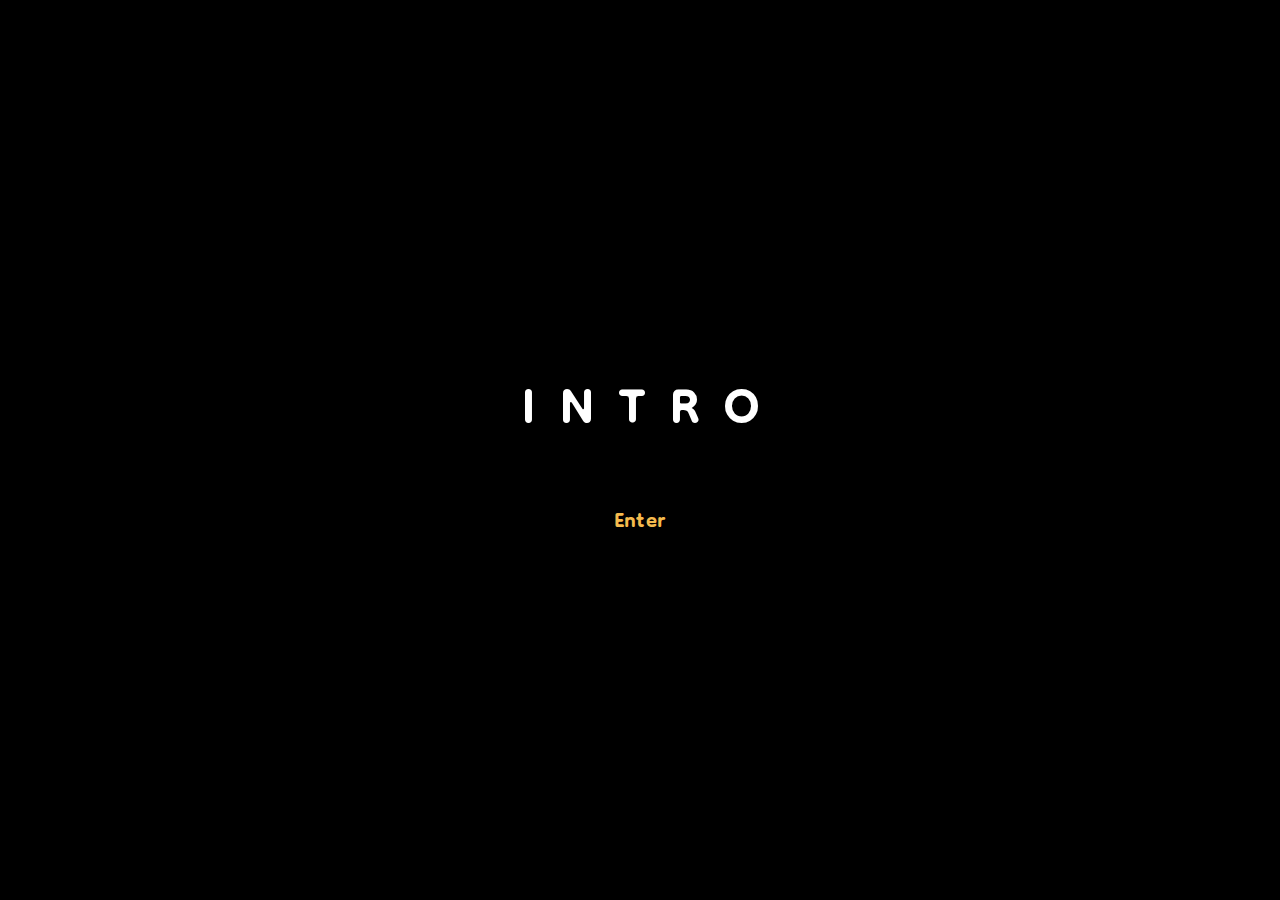
==== index.html @ d5b04a64 "Add files via upload" ====
<!DOCTYPE html>
<html lang="en">
<head>
    <meta charset="UTF-8">
    <meta http-equiv="X-UA-Compatible" content="IE=edge">
    <meta name="viewport" content="width=device-width, initial-scale=1.0">
    <title>Document</title>
    <link rel="preconnect" href="https://fonts.googleapis.com">
    <link rel="preconnect" href="https://fonts.gstatic.com" crossorigin>
    <link href="https://fonts.googleapis.com/css2?family=Dongle&display=swap" rel="stylesheet">
    <link rel="stylesheet" href="./css/style.css">
    <script src="./js/jquery-3.6.0.min.js"></script>
    <script src="./js/app.js"></script>
</head>
<body>
    <div class="wrapper">
      <h1>신입 프론트엔드 개발자<br>
        장광록입니다.</h1>
        <a href="#" class="more-button">More</a>
    </div>
    <div class="welcome-section content-hidden">
      <div class="content-wrap">
        <ul class="fly-in-text">
          <li>I</li>
          <li>N</li>
          <li>T</li>
          <li>R</li>
          <li>O</li>
        </ul>
        <a href="#" class="enter-button">Enter</a>
      </div>
    </div>
    <div id="wrap" class="hidden">
        <header id="header">
            <nav id="nav">  
              <ul>
                <li class="home"><a href="#home">Home</a></li>
                <li class="about"><a href="#about">About</a></li>
                <li class="portfolio"><a href="#portfolio">Portfolio</a></li>
                <li class="contact"><a href="#footer">Contact</a></li>
              </ul>
            </nav>
            <div id="home">
              <div id="home-text">
                <h1>소통을 중요시하며<br>늘 배우고 발전하는</h1>  
                <h2>신입 프론트엔드 개발자 장광록입니다.</h2>
              </div>
              <div id="about-button">
                <button><a href="#about">about</a></button>
              </div>
            </div>
        </header>
        <main id="main">
          <section id="about">
            <article id="img">
              <img src="./images/face.jpg" alt="증명사진">
            </article>
            <article id="text">
              <ul>
                <li>
                  html, css와 같은 웹 개발의 가장 기초적인
                  기술로 본격적인 코딩 공부를 시작하엿습니다.</li>
                <li>
                  이 후 Javascript를 이용한 프로그래밍 기술을 익히고
                  프레임워크 중 하나인 React를 선택하여 익히면서 전반적인
                  프론트엔드 개발자로서의 능력을 기르고 있는 중입니다.
                </li>
                <li>
                  지금까지 공부했던 내용과 이제부터 경험하게 될 여러 실무 과정을 통하여
                  늘 조금씩 발전하는 개발자가 되는 것이 저의 목표입니다.
                </li>
                <li>
                  항상 적극적인 소통과 배움에 임하는 자세, 부족함을 극복할 근성과 
                  열정으로 함께 성장해 나갈 수 있는 일원이 되겠습니다.
                </li>
              </ul>
            </article>
          </section>
          <section id="portfolio">
            <dl>
              <dt><img src="./images/미세먼지.png" alt="1번"><a href=""></a></dt>
              <dd><h2>도시별 미세먼지 측정</h2><br>
                <p>React 내에서 미세먼지 및 오존 등급 공공 API를 이용하여
                  각 도시별로 해당 정보를 검색 할 수 있는 사이트 입니다.
                </p>
                <a href="https://github.com/rokkkk1125" target="_blank">
                  github에서 코드 확인하기
                </a>
                <a href="https://velog.io/@rokkkk1125/API%EB%A5%BC-%ED%99%9C%EC%9A%A9%ED%95%9C-React-%EC%97%B0%EC%8A%B5-%ED%94%84%EB%A1%9C%EC%A0%9D%ED%8A%B8" target="_blank">
                  velog에서 제작 과정 알아보기
                </a><br>
              </dd>
            </dl>
            <dl>
              <dt><img src="./images/영화검색.png" alt="2번"><a href=""></a></dt>
              <dd><h2>영화 검색 사이트</h2><br>
                <p>React 내에서 네이버 오픈 API를 axios 방식으로 이용하여
                  검색 기능을 구현하였습니다.
                </p>
                <a href="https://github.com/rokkkk1125/movie-api" target="_blank">
                  GITHUB에서 코드 확인하기
                </a>
                <a href="https://velog.io/@rokkkk1125/Naver-API%EB%A5%BC-%ED%99%9C%EC%9A%A9%ED%95%9C-%EC%98%81%ED%99%94-%EA%B2%80%EC%83%89" target="_blank">
                  velog에서 제작 과정 알아보기
                </a><br>
              </dd>
            </dl>
            <dl>
              <dt><img src="./images/페이지네이션.png" alt="3번"><a href=""></a></dt>
              <dd><h2>페이지네이션</h2><br>
                <p>React hook을 이용하여 페이지네이션 기능을 구현하였습니다.</p>
                <a href="https://github.com/rokkkk1125" target="_blank">
                  GITHUB에서 코드 확인하기
                </a>
                <a href="https://velog.io/@rokkkk1125/React-hook%EC%9C%BC%EB%A1%9C-%EA%B5%AC%ED%98%84%ED%95%9C-%ED%8E%98%EC%9D%B4%EC%A7%80%EB%84%A4%EC%9D%B4%EC%85%98" target="_blank">
                  velog에서 제작 과정 알아보기
                </a><br>
                </dd>
            </dl>
            <dl>
              <dt><img src="./images/상품구매.png" alt="4번"><a href=""></a></dt>
              <dd><h2>상품 구매 페이지</h2><br>
                <p>JQuery를 이용하여 선택 목록의 추가 및 삭제와 가격 계산 같은 
                  기능들을 구현하였습니다.
                </p>
                <a href="https://github.com/rokkkk1125/buy-page" target="_blank">
                  GITHUB에서 코드 확인하기
                </a>
                <a href="https://velog.io/@rokkkk1125/JQuery%EB%A5%BC-%EC%9D%B4%EC%9A%A9%ED%95%9C-G%EB%A7%88%EC%BC%93-%EC%83%81%ED%92%88-%EA%B5%AC%EB%A7%A4-%ED%8E%98%EC%9D%B4%EC%A7%80-%EA%B5%AC%ED%98%84" target="_blank">
                  velog에서 제작 과정 알아보기
                </a>
                <a href="./project/gmarket/index.html" target="_blank">사이트 둘러보기</a>
              </dd>
            </dl>
            <dl>
              <dt><img src="./images/Momentum.png" alt="5번"><a href=""></a></dt>
              <dd><h2>Momentum</h2><br>
                <p>Javascript를 이용한 Local Storage 내에 데이터 저장 방법 및 
                  기타 여러 기능들을 구현한 사이트입니다.
                </p>
                <a href="https://github.com/rokkkk1125" target="_blank">
                  GITHU에서 코드 확인하기
                </a>
                <a href="https://velog.io/@rokkkk1125" target="_blank">
                  velog에서 제작 과정 알아보기
                </a>
                <a href="./project/hello/index.html" target="_blank">사이트 둘러보기</a>
              </dd>
            </dl>
          </section>
        </main>
        <footer id="footer">
          <div id="icon">
              <a href="https://github.com/rokkkk1125" target="_blank"><img src="./images/github.png" alt="깃허브"></a>
              <a href="https://velog.io/@rokkkk1125" target="_blank"><img src="./images/velog.png" alt="깃허브"></a>
              <address>
                Tel : 010 - 7651 - 6780
              </address>
              <E-mail>
                rokkkk1125@kakao.com
              </E-mail>
          </div>
        </footer>
    </div>
</body>
</html>
---- css/style.css ----
* {
   margin: 0;
   padding: 0;
   font-family: 'Dongle', sans-serif;
 }
 html{
	scroll-behavior: smooth;
}
 a{
  text-decoration: none;
  color: white;
 }
 body{
   font-weight: 700;
 }
 .wrapper {
   position: absolute;
   top: 50%;
   left: 50%;
   transform: translate(-50%, -50%);
   font-weight: lighter;
   font-size: 40px;
   text-align: center;
 }
 .welcome-section {
   position: absolute;
   width: 100%;
   height: 100%;
   top: 0;
   left: 0;
   background: #000;
   overflow: hidden;
 }
 .content-wrap {
   position: absolute;
   top: 50%;
   left: 50%;
   transform: translate(-50%, -50%);
 }
 .fly-in-text{
   list-style: none;
 }
 .fly-in-text li {
   display: inline-block;
   margin-right: 20px;
   font-size: 5em;
   color: #fff;
   opacity: 1;
   transition: all 3s ease;
 }
 .fly-in-text li:nth-child(5){
   margin-right: 0;
 }
 .enter-button {
   display: block;
   text-align: center;
   font-size: 2em;
   text-decoration: none;
   color: #F5BB4E;
   opacity: 1;
   margin-top: 30px;
   transition: all 1s ease 3s;
 }
 .content-hidden .fly-in-text li {opacity: 0;}
 .content-hidden .fly-in-text li:nth-child(1) {transform: translate3d(-60px,0,0);}
 .content-hidden .fly-in-text li:nth-child(2) {transform: translate3d(-30px,0,0);}
 .content-hidden .fly-in-text li:nth-child(3) {transform: translate3d(0px,0,0);}
 .content-hidden .fly-in-text li:nth-child(4) {transform: translate3d(30px,0,0);}
 .content-hidden .fly-in-text li:nth-child(5) {transform: translate3d(60px,0,0);}
 .content-hidden .enter-button {opacity: 0; transform: translate3d(0,-30px,0);}

 .more-button{
   text-align: center;
   font-size: 2em;
   text-decoration: none;
   color: #F5BB4E;
   margin-top: 30px;
   list-style: none;
 }

.hidden{
  display: none;
}

#wrap{
  background: linear-gradient(to bottom, rgba(255,255,255,0.15) 0%, rgba(0,0,0,0.15) 100%), radial-gradient(at top center, rgba(255,255,255,0.40) 0%, rgba(0,0,0,0.40) 120%) #989898;
  background-blend-mode: multiply,multiply;
}

#header #nav{
  position: fixed;
  font-size: 2em;
  cursor: pointer;
  display: flex;
  margin: 10px;
  line-height: 1.5;
}

#nav .home:hover{
  border-bottom: 1px solid white;
}

#nav .about:hover{
  border-bottom: 1px solid white;
}

#nav .portfolio:hover{
  border-bottom: 1px solid white;
}

#nav .contact:hover{
  border-bottom: 1px solid white;
}

#header #home{
  height: 1000px;
  text-align: center;
}

#home #home-text{
  padding-top: 100px;
  font-size: 3em;
}

#home #home-text h1{
  padding: 50px;
}

#home #home-text h2{
  font-size: 1em;
  padding-bottom: 200px;
}

#home #about-button button{
  font-size: 3em;
  background: none;
  padding: 5px 20px;
  cursor: pointer;
  text-transform: uppercase;
  border-radius: 10%;
}

#main{
  height: 2000px;
  text-align: center;
}

#main #about{
  height: 1000px;
  display: flex;
  justify-content: space-evenly;
  padding-top: 200px;
}

#main #about #text{
  width: 800px;
}


#main #about #text ul li{
  text-align: left;
  font-size: 30px;
  margin: 50px;
}

#main #portfolio{
  height: 2300px;
  padding-top: 100px;
  background: linear-gradient(to bottom, rgba(255,255,255,0.15) 0%, rgba(0,0,0,0.15) 100%), radial-gradient(at top center, rgba(255,255,255,0.40) 0%, rgba(0,0,0,0.40) 120%) #989898;
  background-blend-mode: multiply,multiply;
}

#main #portfolio dl{
  display: flex;
  margin: 50px;
  justify-content: center;
  font-size: 25px;
}


#main #portfolio dt img{
  background-size: cover;
}

#main #portfolio dd{
  width: 640px;
  height: 350px;
  text-align: left;
  margin-left: 50px;
}

#main #portfolio dd a{
  color: white;
  border: 2px solid white;
  border-radius: 10%;
  margin: 20px;
  display: flex;
  box-sizing: border-box;
} 

#main #portfolio dd a:hover{
  background-color: rgba(255,255,255,0.15);
}

#footer{
  height: 200px;
  background-color: white;
  display: flex;
  text-align: center;
  align-items: center;
  justify-content: center;
  margin-top: 1500px;
}


#icon img{
  width: 80px;
}
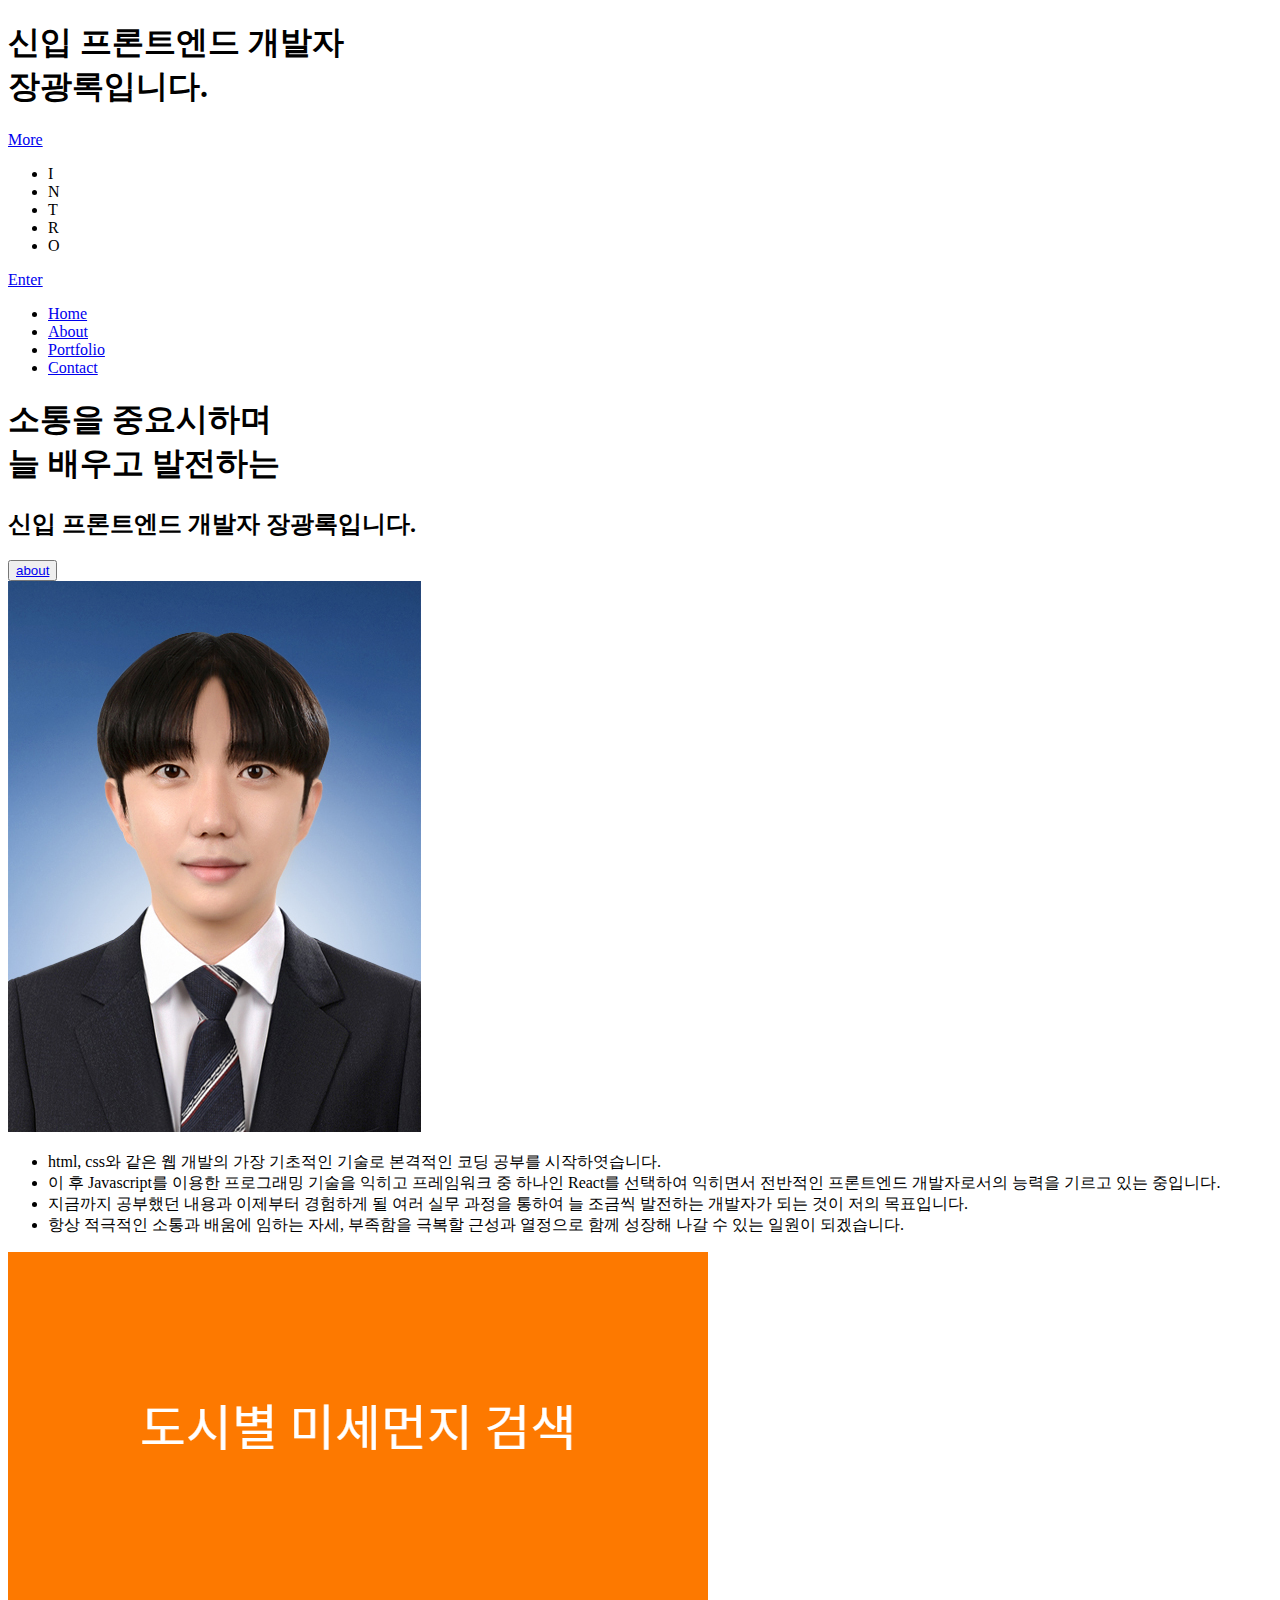
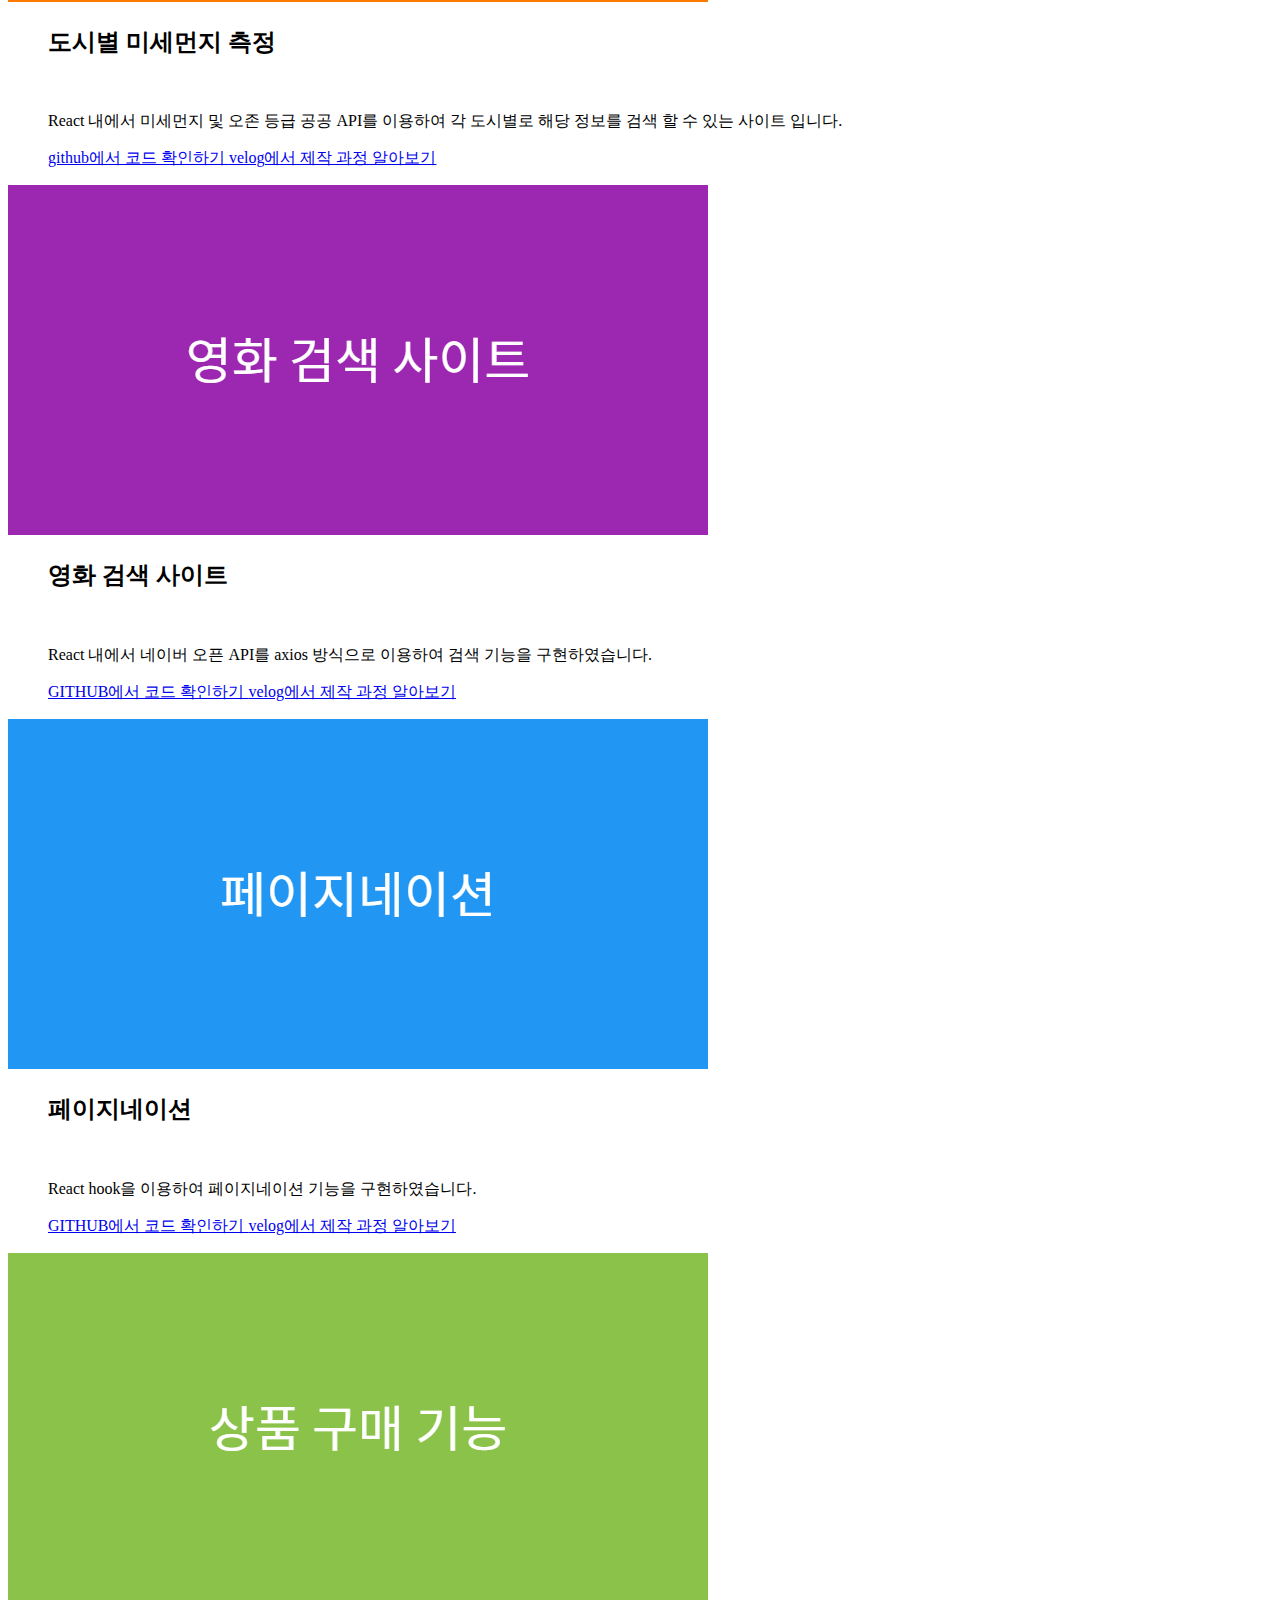
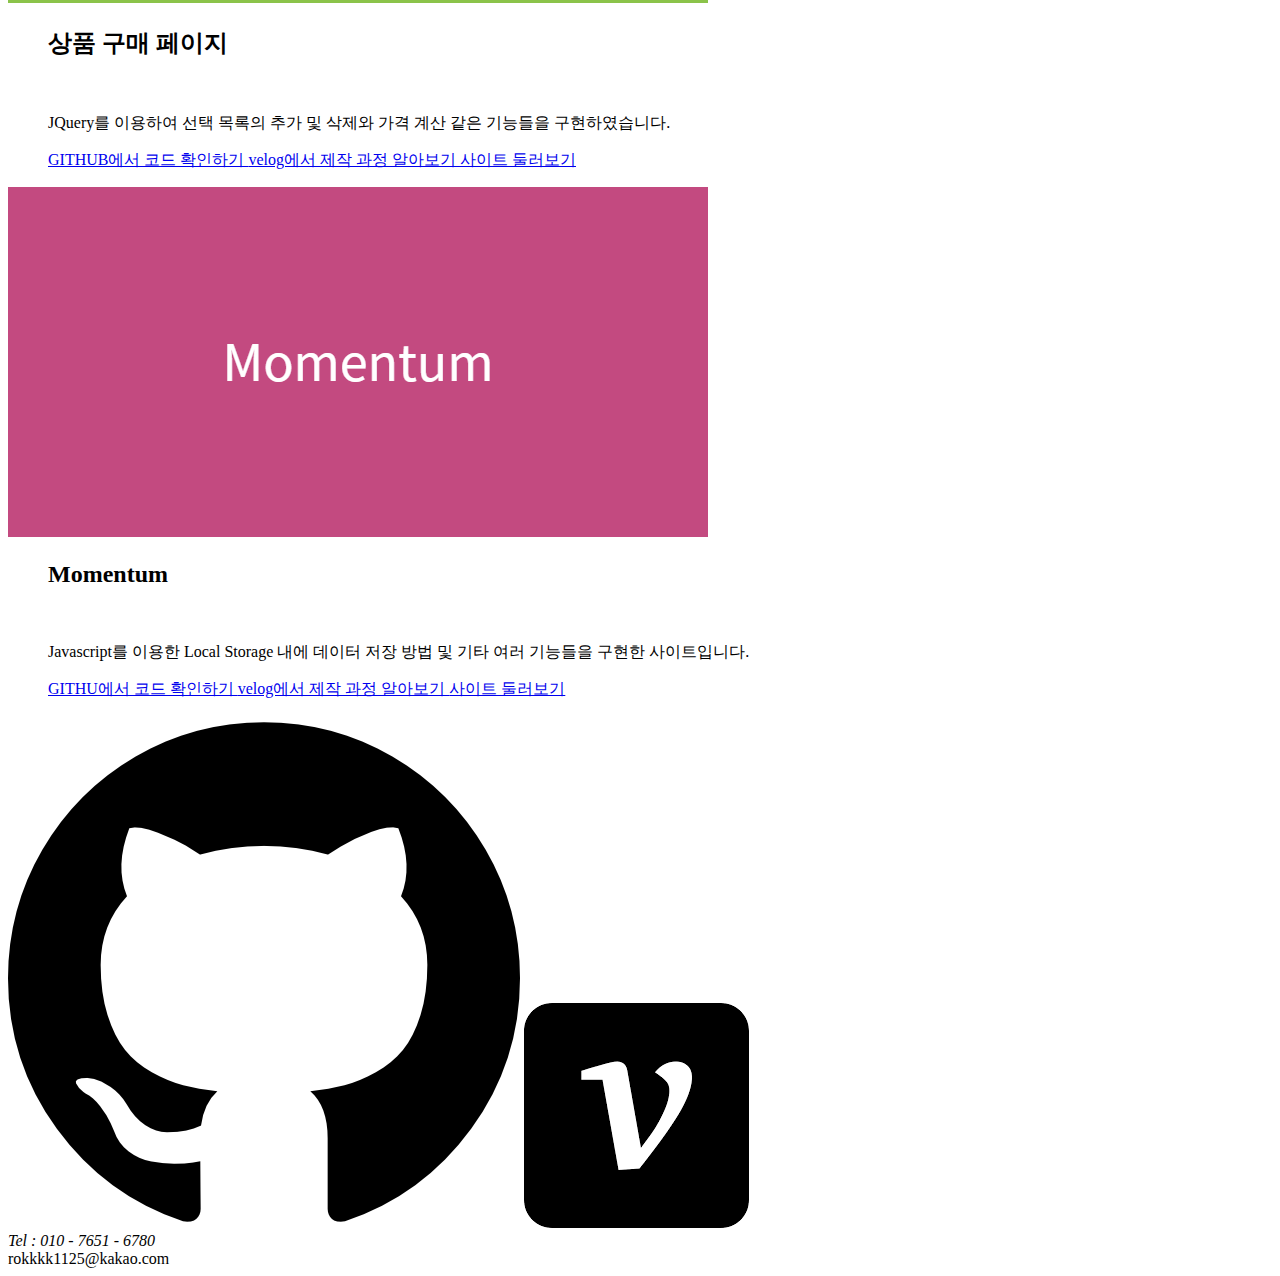
==== commit e2e864ed: "Add files via upload" ====
--- a/index.html
+++ b/index.html
@@ -6,9 +6,8 @@
     <meta name="viewport" content="width=device-width, initial-scale=1.0">
     <title>Document</title>
     <link rel="preconnect" href="https://fonts.googleapis.com">
-    <link rel="preconnect" href="https://fonts.gstatic.com" crossorigin>
-    <link href="https://fonts.googleapis.com/css2?family=Dongle&display=swap" rel="stylesheet">
-    <link rel="stylesheet" href="./css/style.css">
+  <link rel="preconnect" href="https://fonts.gstatic.com" crossorigin>
+  <link href="https://fonts.googleapis.com/css2?family=Nanum+Gothic&display=swap" rel="stylesheet">
     <script src="./js/jquery-3.6.0.min.js"></script>
     <script src="./js/app.js"></script>
 </head>
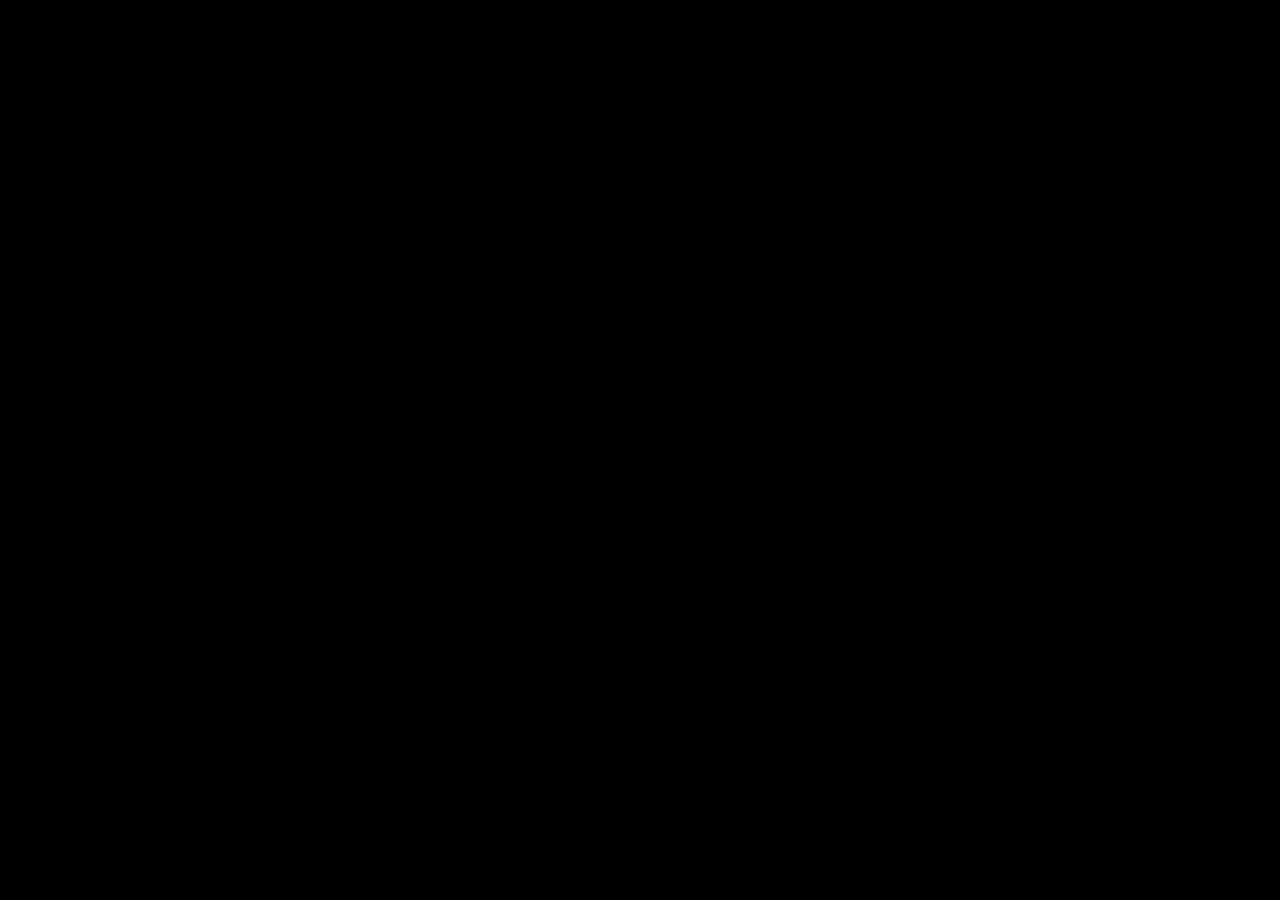
==== commit f7a4c16c: "Add files via upload" ====
--- a/index.html
+++ b/index.html
@@ -6,8 +6,9 @@
     <meta name="viewport" content="width=device-width, initial-scale=1.0">
     <title>Document</title>
     <link rel="preconnect" href="https://fonts.googleapis.com">
-  <link rel="preconnect" href="https://fonts.gstatic.com" crossorigin>
-  <link href="https://fonts.googleapis.com/css2?family=Nanum+Gothic&display=swap" rel="stylesheet">
+    <link rel="preconnect" href="https://fonts.gstatic.com" crossorigin>
+    <link href="https://fonts.googleapis.com/css2?family=Nanum+Gothic&display=swap" rel="stylesheet">
+    <link rel="stylesheet" href="./css/style.css">
     <script src="./js/jquery-3.6.0.min.js"></script>
     <script src="./js/app.js"></script>
 </head>
--- a/css/style.css
+++ b/css/style.css
@@ -0,0 +1,218 @@
+* {
+   margin: 0;
+   padding: 0;
+   font-family: 'Dongle', sans-serif;
+ }
+ html{
+	scroll-behavior: smooth;
+}
+ a{
+  text-decoration: none;
+  color: white;
+ }
+ body{
+   font-weight: 700;
+ }
+ .wrapper {
+   position: absolute;
+   top: 50%;
+   left: 50%;
+   transform: translate(-50%, -50%);
+   font-weight: lighter;
+   font-size: 40px;
+   text-align: center;
+ }
+ .welcome-section {
+   position: absolute;
+   width: 100%;
+   height: 100%;
+   top: 0;
+   left: 0;
+   background: #000;
+   overflow: hidden;
+ }
+ .content-wrap {
+   position: absolute;
+   top: 50%;
+   left: 50%;
+   transform: translate(-50%, -50%);
+ }
+ .fly-in-text{
+   list-style: none;
+ }
+ .fly-in-text li {
+   display: inline-block;
+   margin-right: 20px;
+   font-size: 5em;
+   color: #fff;
+   opacity: 1;
+   transition: all 3s ease;
+ }
+ .fly-in-text li:nth-child(5){
+   margin-right: 0;
+ }
+ .enter-button {
+   display: block;
+   text-align: center;
+   font-size: 2em;
+   text-decoration: none;
+   color: #F5BB4E;
+   opacity: 1;
+   margin-top: 30px;
+   transition: all 1s ease 3s;
+ }
+ .content-hidden .fly-in-text li {opacity: 0;}
+ .content-hidden .fly-in-text li:nth-child(1) {transform: translate3d(-60px,0,0);}
+ .content-hidden .fly-in-text li:nth-child(2) {transform: translate3d(-30px,0,0);}
+ .content-hidden .fly-in-text li:nth-child(3) {transform: translate3d(0px,0,0);}
+ .content-hidden .fly-in-text li:nth-child(4) {transform: translate3d(30px,0,0);}
+ .content-hidden .fly-in-text li:nth-child(5) {transform: translate3d(60px,0,0);}
+ .content-hidden .enter-button {opacity: 0; transform: translate3d(0,-30px,0);}
+
+ .more-button{
+   text-align: center;
+   font-size: 2em;
+   text-decoration: none;
+   color: #F5BB4E;
+   margin-top: 30px;
+   list-style: none;
+ }
+
+.hidden{
+  display: none;
+}
+
+#wrap{
+  background: linear-gradient(to bottom, rgba(255,255,255,0.15) 0%, rgba(0,0,0,0.15) 100%), radial-gradient(at top center, rgba(255,255,255,0.40) 0%, rgba(0,0,0,0.40) 120%) #989898;
+  background-blend-mode: multiply,multiply;
+}
+
+#header #nav{
+  position: fixed;
+  font-size: 2em;
+  cursor: pointer;
+  display: flex;
+  margin: 10px;
+  line-height: 1.5;
+}
+
+#nav .home:hover{
+  border-bottom: 1px solid white;
+}
+
+#nav .about:hover{
+  border-bottom: 1px solid white;
+}
+
+#nav .portfolio:hover{
+  border-bottom: 1px solid white;
+}
+
+#nav .contact:hover{
+  border-bottom: 1px solid white;
+}
+
+#header #home{
+  height: 1000px;
+  text-align: center;
+}
+
+#home #home-text{
+  padding-top: 100px;
+  font-size: 3em;
+}
+
+#home #home-text h1{
+  padding: 50px;
+}
+
+#home #home-text h2{
+  font-size: 1em;
+  padding-bottom: 200px;
+}
+
+#home #about-button button{
+  font-size: 3em;
+  background: none;
+  padding: 5px 20px;
+  cursor: pointer;
+  text-transform: uppercase;
+  border-radius: 10%;
+}
+
+#main{
+  height: 2000px;
+  text-align: center;
+}
+
+#main #about{
+  height: 1000px;
+  display: flex;
+  justify-content: space-evenly;
+  padding-top: 200px;
+}
+
+#main #about #text{
+  width: 800px;
+}
+
+
+#main #about #text ul li{
+  text-align: left;
+  font-size: 30px;
+  margin: 50px;
+}
+
+#main #portfolio{
+  height: 2300px;
+  padding-top: 100px;
+  background: linear-gradient(to bottom, rgba(255,255,255,0.15) 0%, rgba(0,0,0,0.15) 100%), radial-gradient(at top center, rgba(255,255,255,0.40) 0%, rgba(0,0,0,0.40) 120%) #989898;
+  background-blend-mode: multiply,multiply;
+}
+
+#main #portfolio dl{
+  display: flex;
+  margin: 50px;
+  justify-content: center;
+  font-size: 25px;
+}
+
+
+#main #portfolio dt img{
+  background-size: cover;
+}
+
+#main #portfolio dd{
+  width: 640px;
+  height: 350px;
+  text-align: left;
+  margin-left: 50px;
+}
+
+#main #portfolio dd a{
+  color: white;
+  border: 2px solid white;
+  border-radius: 10%;
+  margin: 20px;
+  display: flex;
+  box-sizing: border-box;
+} 
+
+#main #portfolio dd a:hover{
+  background-color: rgba(255,255,255,0.15);
+}
+
+#footer{
+  height: 200px;
+  background-color: white;
+  display: flex;
+  text-align: center;
+  align-items: center;
+  justify-content: center;
+  margin-top: 1500px;
+}
+
+
+#icon img{
+  width: 80px;
+}
